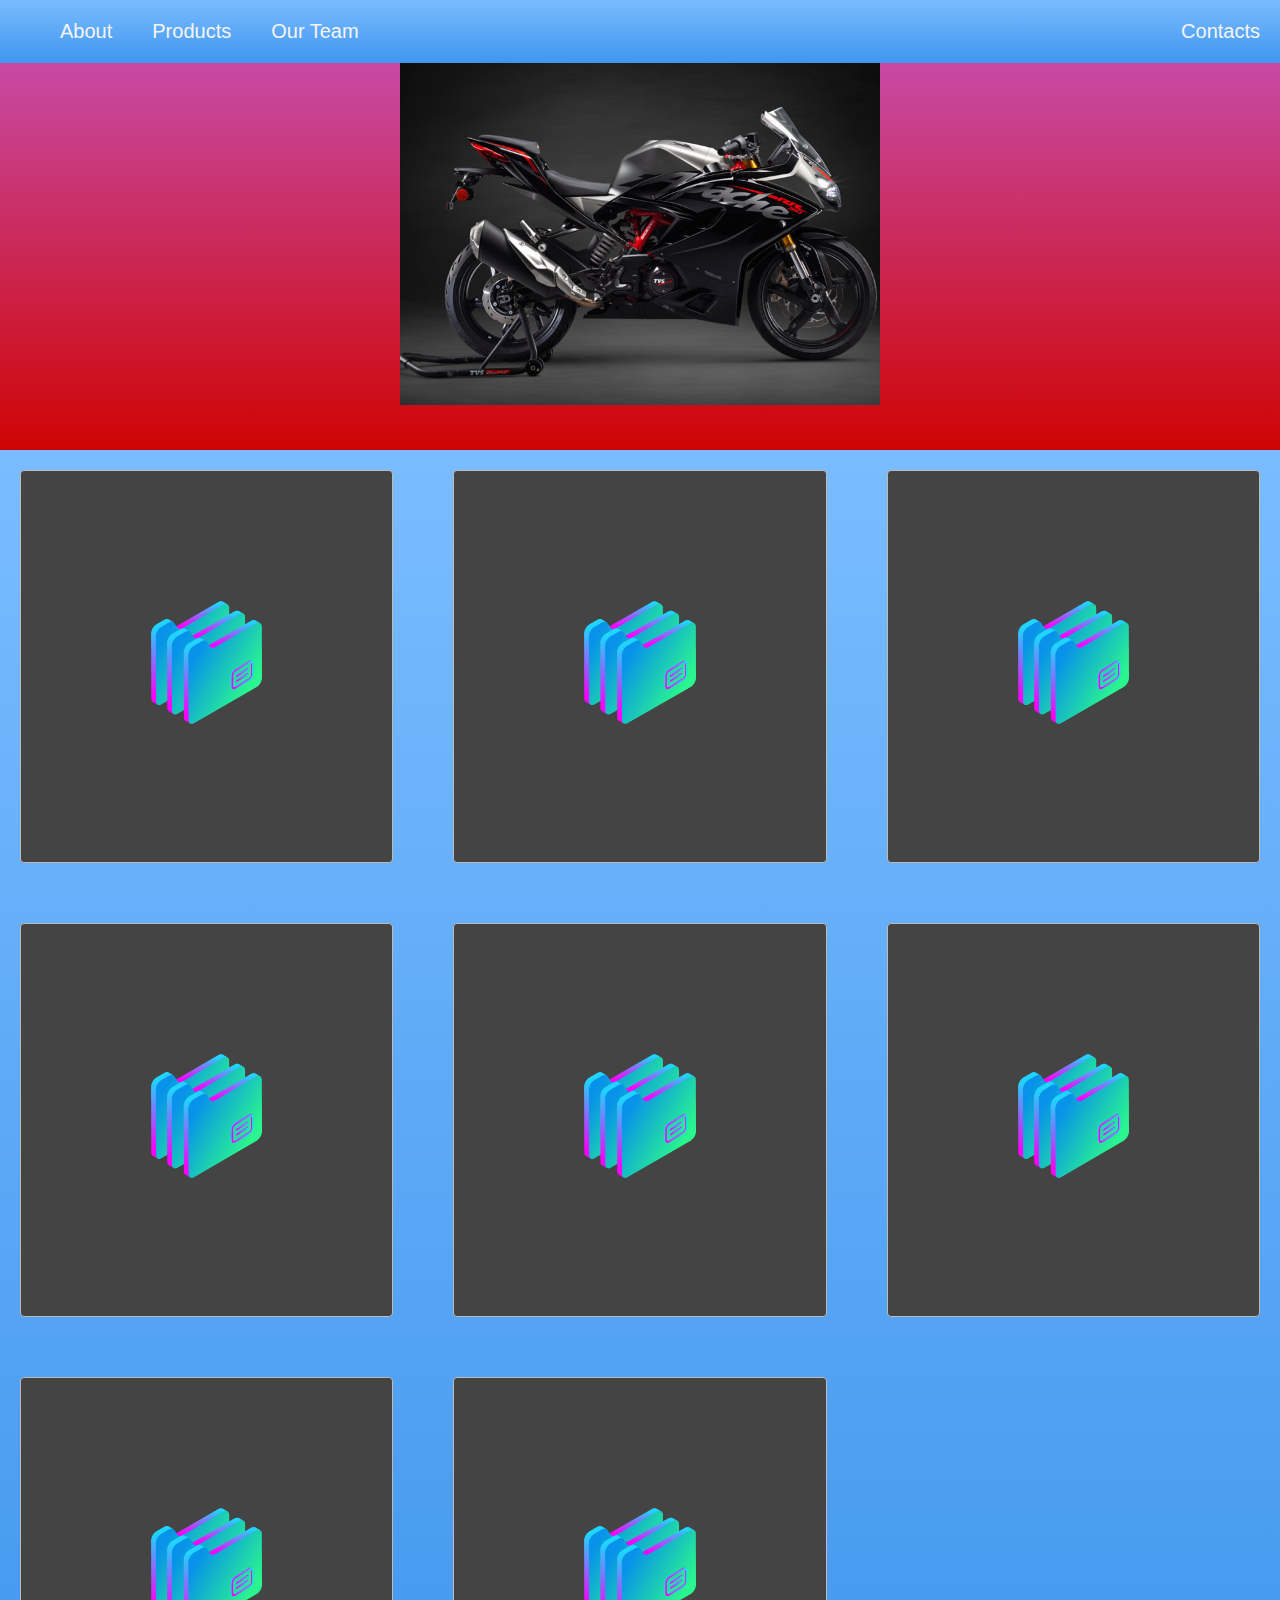
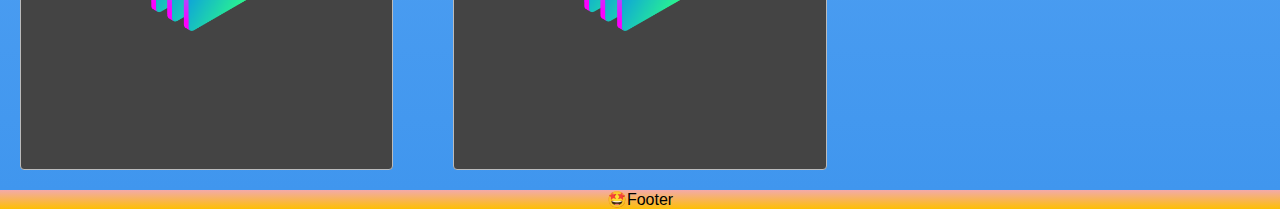
==== index2.html @ edb9d341 "Add files via upload" ====
<!DOCTYPE html>
<html>
<head>
  <title>Layout Master2</title>
  <link rel="stylesheet" type="text/css" href="./style1.css">
</head>
<body>
	<nav class="Zone blue sticky">
		<ul class="main-nav">
			<li><a herf="">About</a></li>
			<li><a herf="">Products</a></li>
			<li><a herf="">Our Team</a></li>
			<li class="push"><a herf="">Contacts</a></li>
		</ul>
	</nav>
	<div class="container Zone red"><img class="cover" src="bs6-apache-rr-310-5-things-13_720x540.jpg"></div>
	 
	<div class="Zone blue grid-wrapper">
		<div class="box zone"><img src="files_2.png"></div>
	<div class="box zone"><img src="files_2.png"></div>
	<div class="box zone"><img src="files_2.png"></div>
		<div class="box zone"><img src="files_2.png"></div>
	<div class="box zone"><img src="files_2.png"></div>
	<div class="box zone"><img src="files_2.png"></div>
	<div class="box zone"><img src="files_2.png"></div>
	<div class="box zone"><img src="files_2.png"></div>
	</div>
	<footer class="Zone yellow">🤩Footer</footer>

</body>
</html>
---- style1.css ----
body
{
    margin: auto 0;
    font-family: arial;
}.zone {
    padding:30px 50px;
    margin:40px 60px;
    cursor:pointer;
    display:inline-block;
    color:#FFF;
    font-size:2em;
    border-radius:4px;
    border:1px solid #bbb;
    transition: all 0.3s linear;
}

.zone:hover {
    -webkit-box-shadow:rgba(0,0,0,0.8) 0px 5px 15px, inset rgba(0,0,0,0.15) 0px -10px 20px;
    -moz-box-shadow:rgba(0,0,0,0.8) 0px 5px 15px, inset rgba(0,0,0,0.15) 0px -10px 20px;
    -o-box-shadow:rgba(0,0,0,0.8) 0px 5px 15px, inset rgba(0,0,0,0.15) 0px -10px 20px;
    box-shadow:rgba(0,0,0,0.8) 0px 5px 15px, inset rgba(0,0,0,0.15) 0px -10px 20px;
}
box:hover{
    -webkit-transform:rotate(-7deg)
    -moz-transform:rotate(-7deg)
    -o-transform:rotate(-7deg)
    transform:rotate(-7deg)
}

/*NAV*/
.sticky{
    position: fixed;
    top:0;
    width:100%;
}
.main-nav{
    display: flex;
    list-style: none;
    font-size:20px;
    margin: 0;
}
@media only screen and(max-width: 600px){
    .main-nav{
        font-size:0.5em;
        padding: 0px;
    }
}
.push{
    margin-left: auto;
}
li{
    padding: 20px;
}
a{
    color:#f5f5f6;
    text-decoration: none;
}
/*cover*/
.container{
    display:flex;
    align-items: center;
    justify-content: center;
    height: 50vh;
}
.cover{
    width: 30em;
    }
/*grid*/
.grid-wrapper{
    display: grid;
    grid-gap: 20px;
    grid-template-columns: repeat(auto-fill, minmax(350px,1fr));
}
.box >img{
    width: 100%
}
.box{
    background-color: #444;
    padding:130px;
    margin:20px;
}
footer{
    text-align: center;
}
/*https://paulund.co.uk/how-to-create-shiny-css-buttons*/
/***********************************************************************
 *  Green Background
 **********************************************************************/
.green{
    background: #56B870; /* Old browsers */
    background: -moz-linear-gradient(top, #56B870 0%, #a5c956 100%); /* FF3.6+ */
    background: -webkit-gradient(linear, left top, left bottom, color-stop(0%,#56B870), color-stop(100%,#a5c956)); /* Chrome,Safari4+ */
    background: -webkit-linear-gradient(top, #56B870 0%,#a5c956 100%); /* Chrome10+,Safari5.1+ */
    background: -o-linear-gradient(top, #56B870 0%,#a5c956 100%); /* Opera 11.10+ */
    background: -ms-linear-gradient(top, #56B870 0%,#a5c956 100%); /* IE10+ */
    background: linear-gradient(top, #56B870 0%,#a5c956 100%); /* W3C */
}

/***********************************************************************
 *  Red Background
 **********************************************************************/
.red{
    background: #C655BE; /* Old browsers */
    background: -moz-linear-gradient(top, #C655BE 0%, #cf0404 100%); /* FF3.6+ */
    background: -webkit-gradient(linear, left top, left bottom, color-stop(0%,#C655BE), color-stop(100%,#cf0404)); /* Chrome,Safari4+ */
    background: -webkit-linear-gradient(top, #C655BE 0%,#cf0404 100%); /* Chrome10+,Safari5.1+ */
    background: -o-linear-gradient(top, #C655BE 0%,#cf0404 100%); /* Opera 11.10+ */
    background: -ms-linear-gradient(top, #C655BE 0%,#cf0404 100%); /* IE10+ */
    background: linear-gradient(top, #C655BE 0%,#cf0404 100%); /* W3C */
}

/***********************************************************************
 *  Yellow Background
 **********************************************************************/
.yellow{
    background: #F3AAAA; /* Old browsers */
    background: -moz-linear-gradient(top, #F3AAAA 0%, #febf04 100%); /* FF3.6+ */
    background: -webkit-gradient(linear, left top, left bottom, color-stop(0%,#F3AAAA), color-stop(100%,#febf04)); /* Chrome,Safari4+ */
    background: -webkit-linear-gradient(top, #F3AAAA 0%,#febf04 100%); /* Chrome10+,Safari5.1+ */
    background: -o-linear-gradient(top, #F3AAAA 0%,#febf04 100%); /* Opera 11.10+ */
    background: -ms-linear-gradient(top, #F3AAAA 0%,#febf04 100%); /* IE10+ */
    background: linear-gradient(top, #F3AAAA 0%,#febf04 100%); /* W3C */
}

/***********************************************************************
 *  Blue Background
 **********************************************************************/
.blue{
    background: #7abcff; /* Old browsers */
    background: -moz-linear-gradient(top, #7abcff 0%, #60abf8 44%, #4096ee 100%); /* FF3.6+ */
    background: -webkit-gradient(linear, left top, left bottom, color-stop(0%,#7abcff), color-stop(44%,#60abf8), color-stop(100%,#4096ee)); /* Chrome,Safari4+ */
    background: -webkit-linear-gradient(top, #7abcff 0%,#60abf8 44%,#4096ee 100%); /* Chrome10+,Safari5.1+ */
    background: -o-linear-gradient(top, #7abcff 0%,#60abf8 44%,#4096ee 100%); /* Opera 11.10+ */
    background: -ms-linear-gradient(top, #7abcff 0%,#60abf8 44%,#4096ee 100%); /* IE10+ */
    background: linear-gradient(top, #7abcff 0%,#60abf8 44%,#4096ee 100%); /* W3C */
}
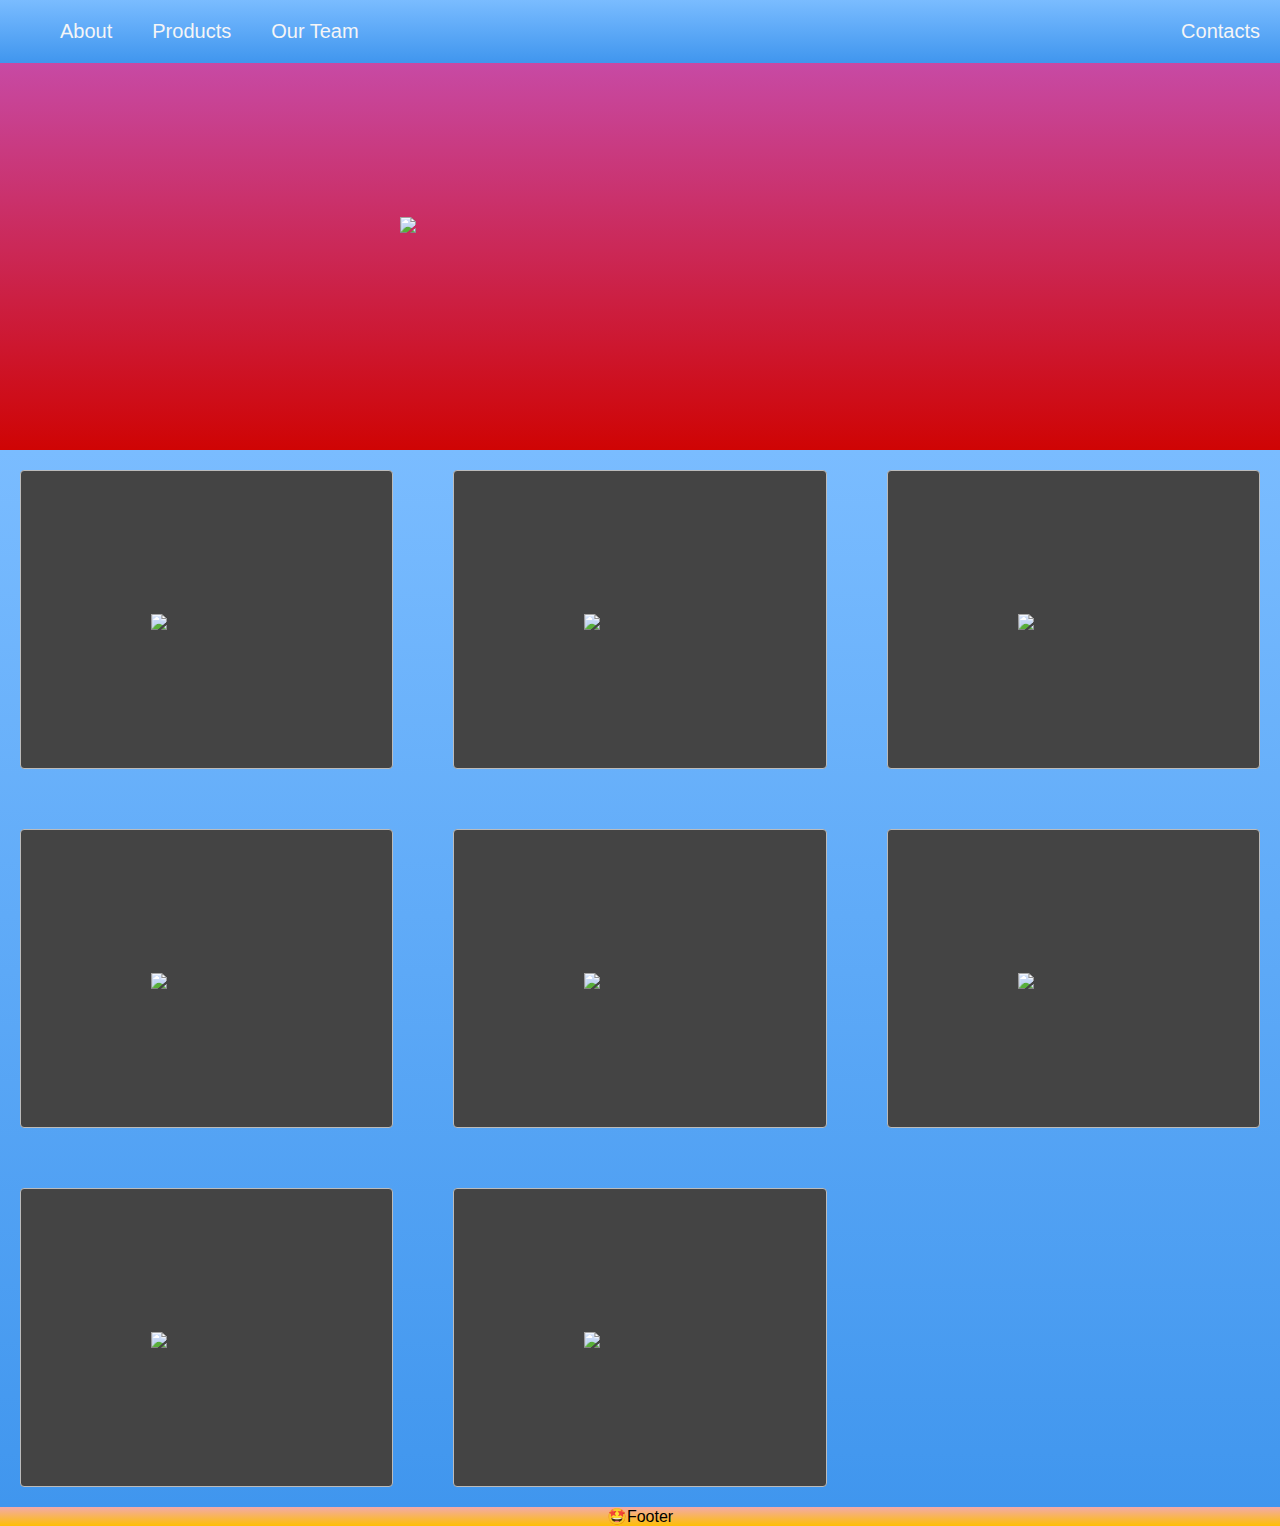
==== commit 52b153bb: "Add files via upload" ====
--- a/index2.html
+++ b/index2.html
@@ -13,17 +13,17 @@
 			<li class="push"><a herf="">Contacts</a></li>
 		</ul>
 	</nav>
-	<div class="container Zone red"><img class="cover" src="bs6-apache-rr-310-5-things-13_720x540.jpg"></div>
+	<div class="container Zone red"><img class="cover" src=".\imgs\bs6-apache-rr-310-5-things-13_720x540.jpg"></div>
 	 
 	<div class="Zone blue grid-wrapper">
-		<div class="box zone"><img src="files_2.png"></div>
-	<div class="box zone"><img src="files_2.png"></div>
-	<div class="box zone"><img src="files_2.png"></div>
-		<div class="box zone"><img src="files_2.png"></div>
-	<div class="box zone"><img src="files_2.png"></div>
-	<div class="box zone"><img src="files_2.png"></div>
-	<div class="box zone"><img src="files_2.png"></div>
-	<div class="box zone"><img src="files_2.png"></div>
+		<div class="box zone"><img src=".\img\files_2.png"></div>
+	<div class="box zone"><img src=".\img\files_2.png"></div>
+	<div class="box zone"><img src=".\img\files_2.png"></div>
+		<div class="box zone"><img src=".\img\files_2.png"></div>
+	<div class="box zone"><img src=".\img\files_2.png"></div>
+	<div class="box zone"><img src=".\img\files_2.png"></div>
+	<div class="box zone"><img src=".\img\files_2.png"></div>
+	<div class="box zone"><img src=".\img\files_2.png"></div>
 	</div>
 	<footer class="Zone yellow">🤩Footer</footer>
 
